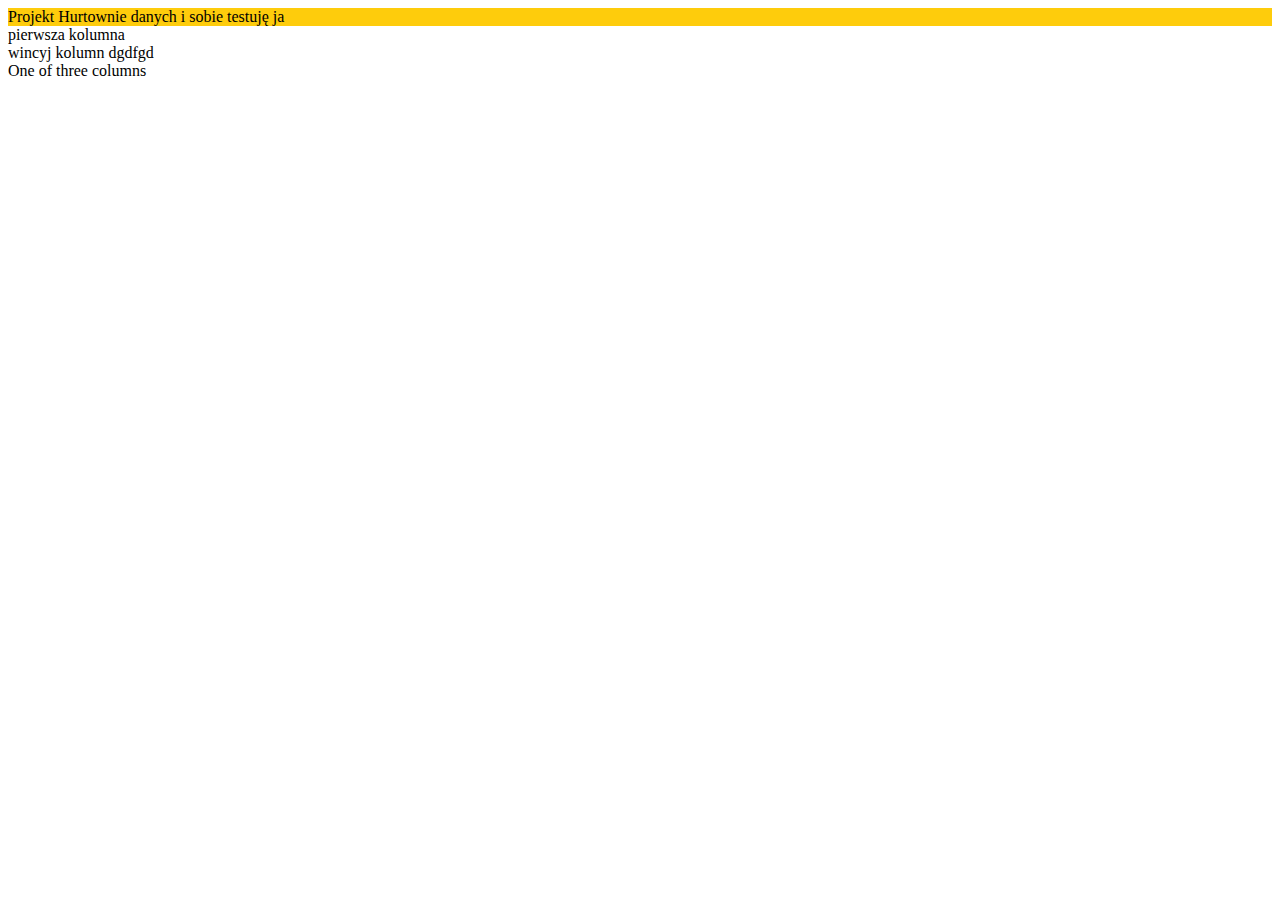
==== index.html @ 74edfb3c "rak" ====
<!doctype html>
<html>

  <head>

    <!-- Required meta tags -->
    <meta charset="utf-8">
    <meta name="viewport" content="width=device-width, initial-scale=1, shrink-to-fit=no">

    <!-- Bootstrap CSS -->
    <link rel="stylesheet" href="https://stackpath.bootstrapcdn.com/bootstrap/4.1.3/css/bootstrap.min.css" integrity="sha384-MCw98/SFnGE8fJT3GXwEOngsV7Zt27NXFoaoApmYm81iuXoPkFOJwJ8ERdknLPMO" crossorigin="anonymous">

    <title>Projekt Hurtownie danych</title>

  </head>

  <body>

        <nav class="navbar" style="background-color: #fecc0c;"> <!-- navbar-->
                <span class="navbar-brand mb-0 h1">Projekt Hurtownie danych i sobie testuję ja</span>
        </nav>

    <div class="container">
            
        <div class="row"> <!-- rząd kolumn-->

              <div class="col-sm"> <!-- kolumna 1-->
                pierwsza kolumna
              </div>
              <div class="col-sm"> <!-- kolumna 2-->
                wincyj kolumn dgdfgd
              </div>
              <div class="col-sm"> <!-- kolumna 3-->
                One of three columns
              </div>
            
        </div>
    </div>

  </body>
  
</html>
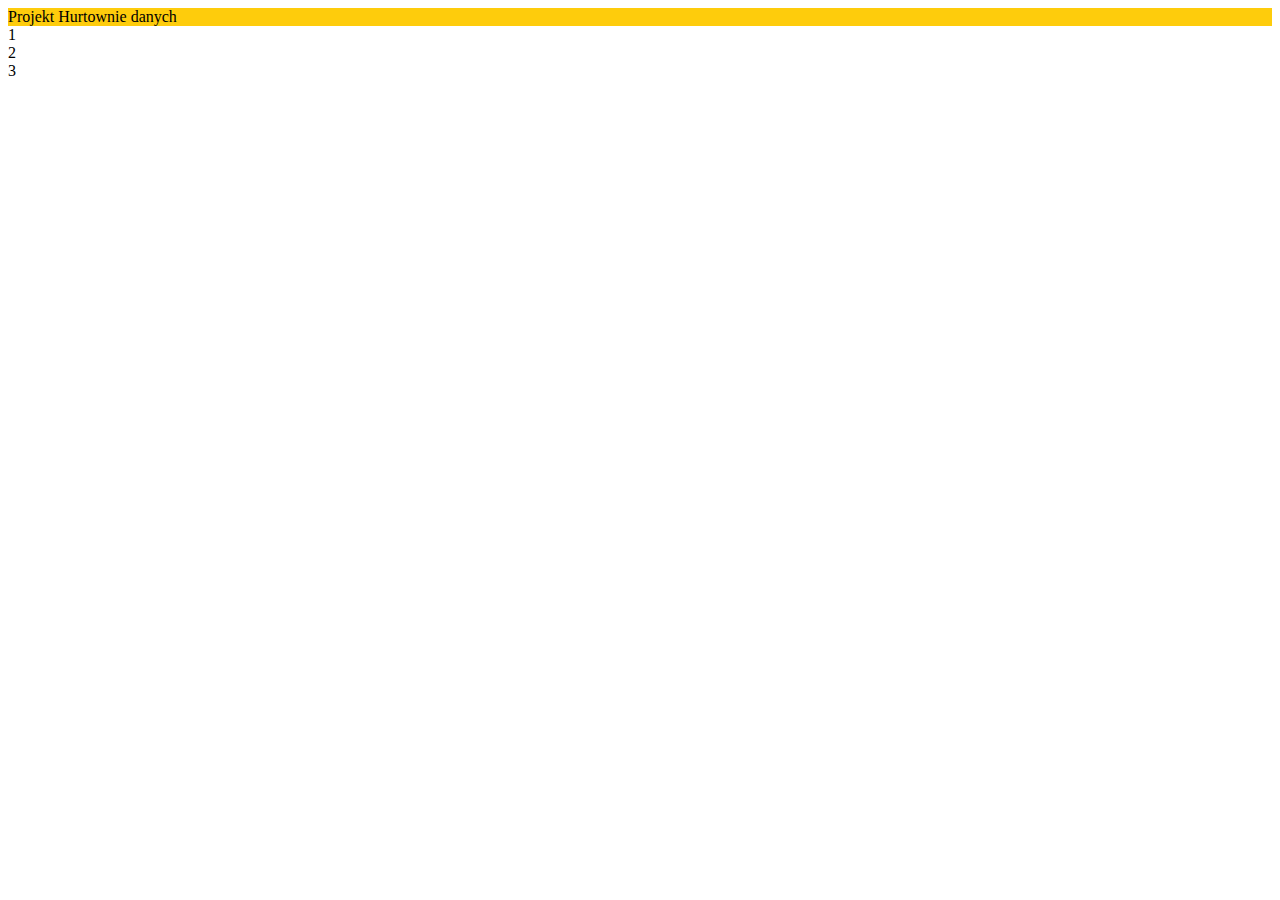
==== commit 87bc5e11: "Merge pull request #1 from ewabak/master" ====
--- a/index.html
+++ b/index.html
@@ -17,7 +17,7 @@
   <body>
 
         <nav class="navbar" style="background-color: #fecc0c;"> <!-- navbar-->
-                <span class="navbar-brand mb-0 h1">Projekt Hurtownie danych i sobie testuję ja</span>
+                <span class="navbar-brand mb-0 h1">Projekt Hurtownie danych</span>
         </nav>
 
     <div class="container">
@@ -25,18 +25,24 @@
         <div class="row"> <!-- rząd kolumn-->
 
               <div class="col-sm"> <!-- kolumna 1-->
-                pierwsza kolumna
-              </div>
+1              </div>
               <div class="col-sm"> <!-- kolumna 2-->
-                wincyj kolumn dgdfgd
-              </div>
+2              </div>
               <div class="col-sm"> <!-- kolumna 3-->
-                One of three columns
-              </div>
+3              </div>
             
         </div>
     </div>
+    <script>
+    $.ajax({
+   url: "scraper.py",
+   success: function(response) {
+     // here you do whatever you want with the response variable
+   }
+});
+    </script>
 
   </body>
   
-</html>+</html>
+
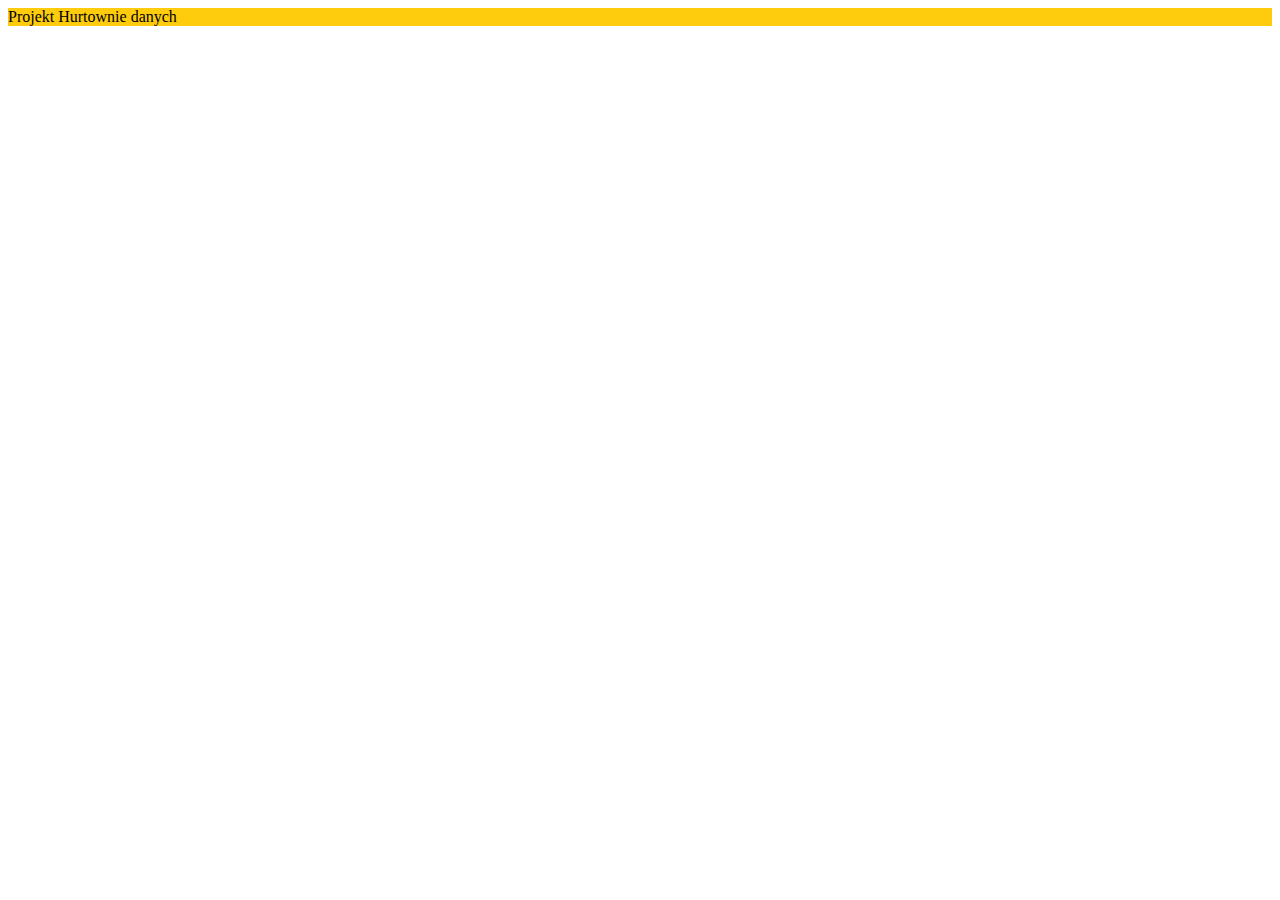
==== commit b24e5544: "Revert "dodanie pętli"" ====
--- a/index.html
+++ b/index.html
@@ -19,28 +19,10 @@
         <nav class="navbar" style="background-color: #fecc0c;"> <!-- navbar-->
                 <span class="navbar-brand mb-0 h1">Projekt Hurtownie danych</span>
         </nav>
+    <div class="container">
 
-    <div class="container">
-            
-        <div class="row"> <!-- rząd kolumn-->
 
-              <div class="col-sm"> <!-- kolumna 1-->
-1              </div>
-              <div class="col-sm"> <!-- kolumna 2-->
-2              </div>
-              <div class="col-sm"> <!-- kolumna 3-->
-3              </div>
-            
-        </div>
     </div>
-    <script>
-    $.ajax({
-   url: "scraper.py",
-   success: function(response) {
-     // here you do whatever you want with the response variable
-   }
-});
-    </script>
 
   </body>
   
